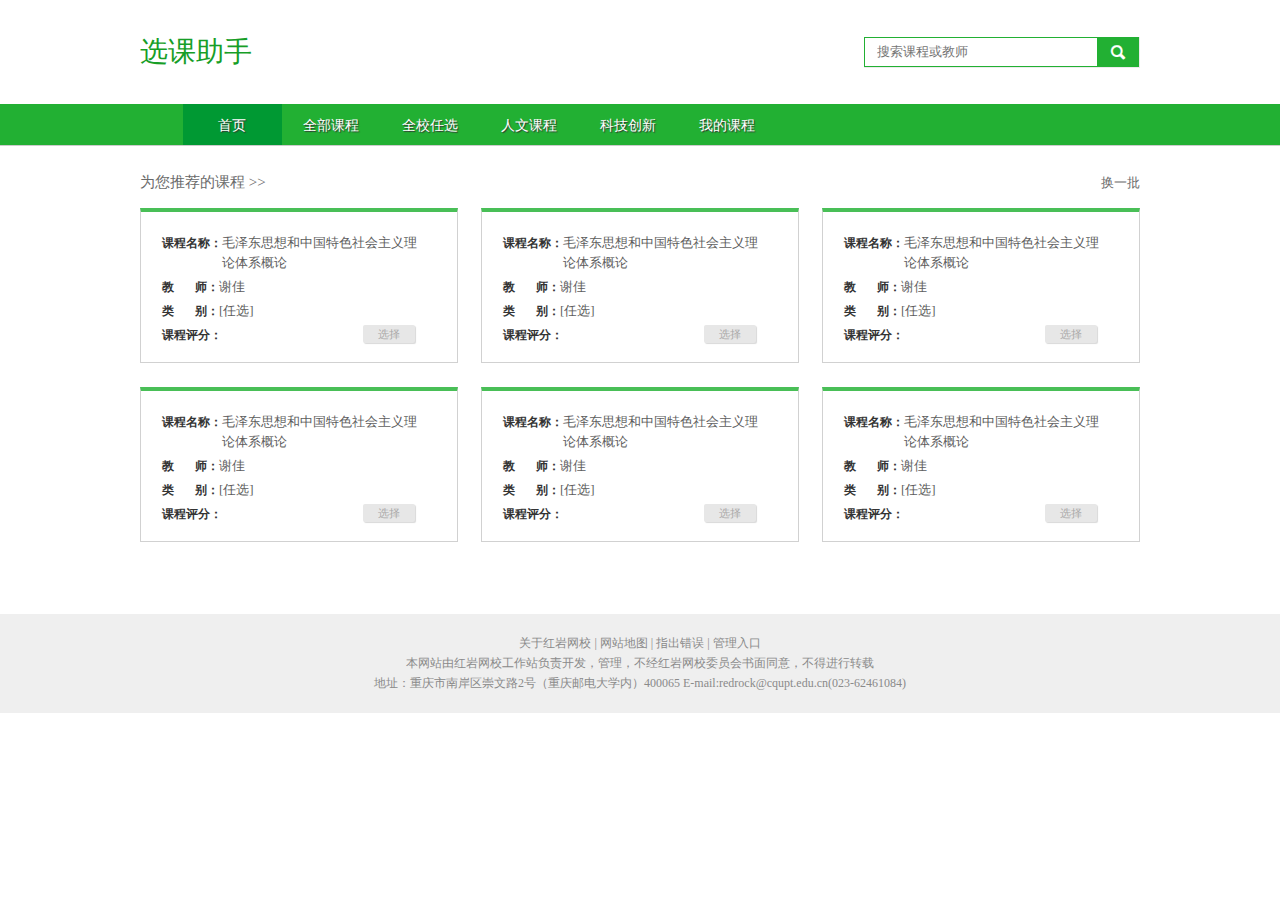
==== index.html @ 1451242a "pro-start" ====
<!DOCTYPE html>
<html>
<head lang="en">
	<meta charset="UTF-8">
	<title>选课小帮手</title>
	<link rel="stylesheet" href="css/style.css"/>
</head>
<body>
	<div class="container">
		<div class="header">
			<div class="title">
				<span class="titleWords">选课助手</span>
				<div class="searchBox">
					<input class="searchInput" type="text" placeholder="搜索课程或教师"/>
					<span class="searchBtn">&#xf0010;</span>
				</div>
			</div>
				<ul class="header_nav">
					<li class="active" style="margin-left: 14.2857%">
						<a href="##">首页</a>
					</li>
					<li>
						<a href="##">全部课程</a>
					</li>
					<li>
						<a href="##">全校任选</a>
					</li>
					<li>
						<a href="##">人文课程</a>
					</li>
					<li>
						<a href="##">科技创新</a>
					</li>
					<li>
						<a href="##">我的课程</a>
					</li>
				</ul>
		</div>
		<div class="index">
			<div class="tipWords">
				<span class="recommend">
					为您推荐的课程 >>
				</span>
				<span class="change">
					换一批
				</span>
			</div>
			<ul class="courseBox">
				<li>
					<p>
						<span class="Name">课程名称：</span>
						<span class="details">
							毛泽东思想和中国特色社会主义理论体系概论
						</span>
					</p>
					<p>
						<span class="Name">教 &nbsp;&nbsp;&nbsp;&nbsp;&nbsp; 师：</span>
						<span class="details">
							谢佳
						</span>
					</p>
					<p>
						<span class="Name">类 &nbsp;&nbsp;&nbsp;&nbsp;&nbsp; 别：</span>
						<span class="details">
							[任选]
						</span>
					</p>
					<p>
						<span class="Name">课程评分：</span>
						<span class="star">

						</span>
						<span class="selectBtn">选择</span>
					</p>
				</li>
				<li class="center">
					<p>
						<span class="Name">课程名称：</span>
						<span class="details">
							毛泽东思想和中国特色社会主义理论体系概论
						</span>
					</p>
					<p>
						<span class="Name">教 &nbsp;&nbsp;&nbsp;&nbsp;&nbsp; 师：</span>
						<span class="details">
							谢佳
						</span>
					</p>
					<p>
						<span class="Name">类 &nbsp;&nbsp;&nbsp;&nbsp;&nbsp; 别：</span>
						<span class="details">
							[任选]
						</span>
					</p>
					<p>
						<span class="Name">课程评分：</span>
						<span class="star">

						</span>
						<span class="selectBtn">选择</span>
					</p>
				</li>
				<li>
					<p>
						<span class="Name">课程名称：</span>
						<span class="details">
							毛泽东思想和中国特色社会主义理论体系概论
						</span>
					</p>
					<p>
						<span class="Name">教 &nbsp;&nbsp;&nbsp;&nbsp;&nbsp; 师：</span>
						<span class="details">
							谢佳
						</span>
					</p>
					<p>
						<span class="Name">类 &nbsp;&nbsp;&nbsp;&nbsp;&nbsp; 别：</span>
						<span class="details">
							[任选]
						</span>
					</p>
					<p>
						<span class="Name">课程评分：</span>
						<span class="star">

						</span>
						<span class="selectBtn">选择</span>
					</p>
				</li>
				<li>
					<p>
						<span class="Name">课程名称：</span>
						<span class="details">
							毛泽东思想和中国特色社会主义理论体系概论
						</span>
					</p>
					<p>
						<span class="Name">教 &nbsp;&nbsp;&nbsp;&nbsp;&nbsp; 师：</span>
						<span class="details">
							谢佳
						</span>
					</p>
					<p>
						<span class="Name">类 &nbsp;&nbsp;&nbsp;&nbsp;&nbsp; 别：</span>
						<span class="details">
							[任选]
						</span>
					</p>
					<p>
						<span class="Name">课程评分：</span>
						<span class="star">

						</span>
						<span class="selectBtn">选择</span>
					</p>
				</li>
				<li class="center">
					<p>
						<span class="Name">课程名称：</span>
						<span class="details">
							毛泽东思想和中国特色社会主义理论体系概论
						</span>
					</p>
					<p>
						<span class="Name">教 &nbsp;&nbsp;&nbsp;&nbsp;&nbsp; 师：</span>
						<span class="details">
							谢佳
						</span>
					</p>
					<p>
						<span class="Name">类 &nbsp;&nbsp;&nbsp;&nbsp;&nbsp; 别：</span>
						<span class="details">
							[任选]
						</span>
					</p>
					<p>
						<span class="Name">课程评分：</span>
						<span class="star">

						</span>
						<span class="selectBtn">选择</span>
					</p>
				</li>
				<li>
					<p>
						<span class="Name">课程名称：</span>
						<span class="details">
							毛泽东思想和中国特色社会主义理论体系概论
						</span>
					</p>
					<p>
						<span class="Name">教 &nbsp;&nbsp;&nbsp;&nbsp;&nbsp; 师：</span>
						<span class="details">
							谢佳
						</span>
					</p>
					<p>
						<span class="Name">类 &nbsp;&nbsp;&nbsp;&nbsp;&nbsp; 别：</span>
						<span class="details">
							[任选]
						</span>
					</p>
					<p>
						<span class="Name">课程评分：</span>
						<span class="star">

						</span>
						<span class="selectBtn">选择</span>
					</p>
				</li>
			</ul>
		</div>
		<div class="footer">
			<p><a href="##">关于红岩网校</a> | <a href="##">网站地图</a> | <a href="##">指出错误</a> | <a href="##">管理入口</a></p>
			<p>本网站由红岩网校工作站负责开发，管理，不经红岩网校委员会书面同意，不得进行转载</p>
			<p>地址：重庆市南岸区崇文路2号（重庆邮电大学内）400065 E-mail:redrock@cqupt.edu.cn(023-62461084)</p>
		</div>
	</div>
</body>
</html>
---- css/style.css ----
@font-face {
  font-family: 'DongQing';
  src: url('../font/DongQingHei.ttf');
  src: url('../font/DongQingHei..eot?#font-spider') format('embedded-opentype'), url('../font/DongQingHei..woff') format('woff'), url('../font/DongQingHei..ttf') format('truetype'), url('../font/DongQingHei..svg') format('svg');
  font-weight: normal;
  font-style: normal;
}
@font-face {
  font-family: 'sousuo';
  src: url('../font/sousuot.eot');
  /* IE9*/
  src: url('../font/sousuot.eot?#iefix') format('embedded-opentype'), /* IE6-IE8 */ url('../font/sousuo.woff') format('woff'), /* chrome、firefox */ url('../font/sousuo.ttf') format('truetype'), /* chrome、firefox、opera、Safari, Android, iOS 4.2+*/ url('../font/sousuo.svg#sousuo') format('svg');
  /* iOS 4.1- */
}
* {
  padding: 0;
  margin: 0;
  font-family: "DongQing";
}
li {
  list-style: none;
}
span {
  display: inline-block;
}
a {
  text-decoration: none;
  color: #000;
}
.container {
  width: auto;
  position: relative;
}
.container .selectBtn {
  width: 52px;
  height: 18px;
  box-shadow: 1px 1px 1px #d9d9d9;
  line-height: 18px;
  text-align: center;
  color: #a9a8a8;
  background-color: #e7e7e7;
  font-size: 11px;
  border-radius: 2px;
  cursor: pointer;
  float: right;
}
.container .header {
  width: 100%;
  height: 145px;
}
.container .header .title {
  color: #179e27;
  font-size: 28px;
  font-weight: 400;
  width: 1000px;
  margin: 0 auto;
  line-height: 104px;
  overflow: hidden;
}
.container .header .title .titleWords {
  float: left;
}
.container .header .title .searchBox {
  float: right;
  width: 276px;
  height: 30px;
  margin-top: 37px;
  border-bottom: 1px solid #ececec;
}
.container .header .title .searchBox * {
  float: left;
}
.container .header .title .searchBox .searchInput {
  height: 28px;
  width: 220px;
  padding-left: 12px;
  border: 1px solid #22b033;
  border-right: none;
}
.container .header .title .searchBox .searchBtn {
  display: inline-block;
  width: 42px;
  height: 30px;
  cursor: pointer;
  text-align: center;
  line-height: 30px;
  font-weight: 100;
  border-right: 1px solid #ececec;
  background-color: #22b033;
  font-family: "sousuo" !important;
  font-size: 16px;
  color: #ffffff;
  font-style: normal;
  -webkit-font-smoothing: antialiased;
  -webkit-text-stroke-width: 0.2px;
  -moz-osx-font-smoothing: grayscale;
}
.container .header .header_nav {
  width: 100%;
  height: 41px;
  border-bottom: 1px solid #cccccc;
  background-color: #22b033;
}
.container .header .header_nav li {
  float: left;
  width: 99px;
  height: 100%;
  line-height: 41px;
  text-align: center;
  cursor: pointer;
}
.container .header .header_nav li a {
  display: inline-block;
  color: #ffffff;
  width: 100%;
  height: 100%;
  font-weight: 400;
  text-shadow: 1px 1px 1px #333;
  font-size: 14px;
}
.container .header .header_nav li:hover {
  background-color: #009933;
}
.container .header .header_nav .active {
  background-color: #009933;
}
.container .index {
  height: 379px;
  width: 1000px;
  margin: 0 auto;
  margin-top: 12px;
  margin-bottom: 78px;
}
.container .index .tipWords {
  width: 100%;
  padding: 18px 0;
  font-size: 15px;
  height: 15px;
  line-height: 15px;
  color: #6b6b6b;
}
.container .index .tipWords .recommend {
  float: left;
}
.container .index .tipWords .change {
  float: right;
  font-size: 13px;
}
.container .index .courseBox {
  width: 100%;
  overflow: hidden;
}
.container .index .courseBox li {
  border: 1px solid #d1d1d1;
  border-top: 4px solid #49bf57;
  width: 274px;
  height: 108px;
  padding: 21px;
  float: left;
  margin-bottom: 24px;
}
.container .index .courseBox li .Name {
  font-weight: 600;
  font-size: 12px;
  color: #333;
}
.container .index .courseBox li .details {
  width: 207px;
  font-size: 13px;
  color: #5d5d5d;
  font-weight: 200;
}
.container .index .courseBox li .star {
  width: 141px;
  height: 20px;
}
.container .index .courseBox li span {
  float: left;
}
.container .index .courseBox li p {
  line-height: 20px;
  display: inline-block;
  width: 100%;
}
.container .index .courseBox .center {
  margin-left: 23px;
  margin-right: 23px;
}
.container .footer {
  height: 61px;
  padding: 19px;
  width: auto;
  background-color: #efefef;
}
.container .footer p {
  font-size: 12px;
  color: #8a8a8a;
  text-align: center;
  line-height: 20px;
  font-weight: normal;
}
.container .footer p a {
  color: #8a8a8a;
}
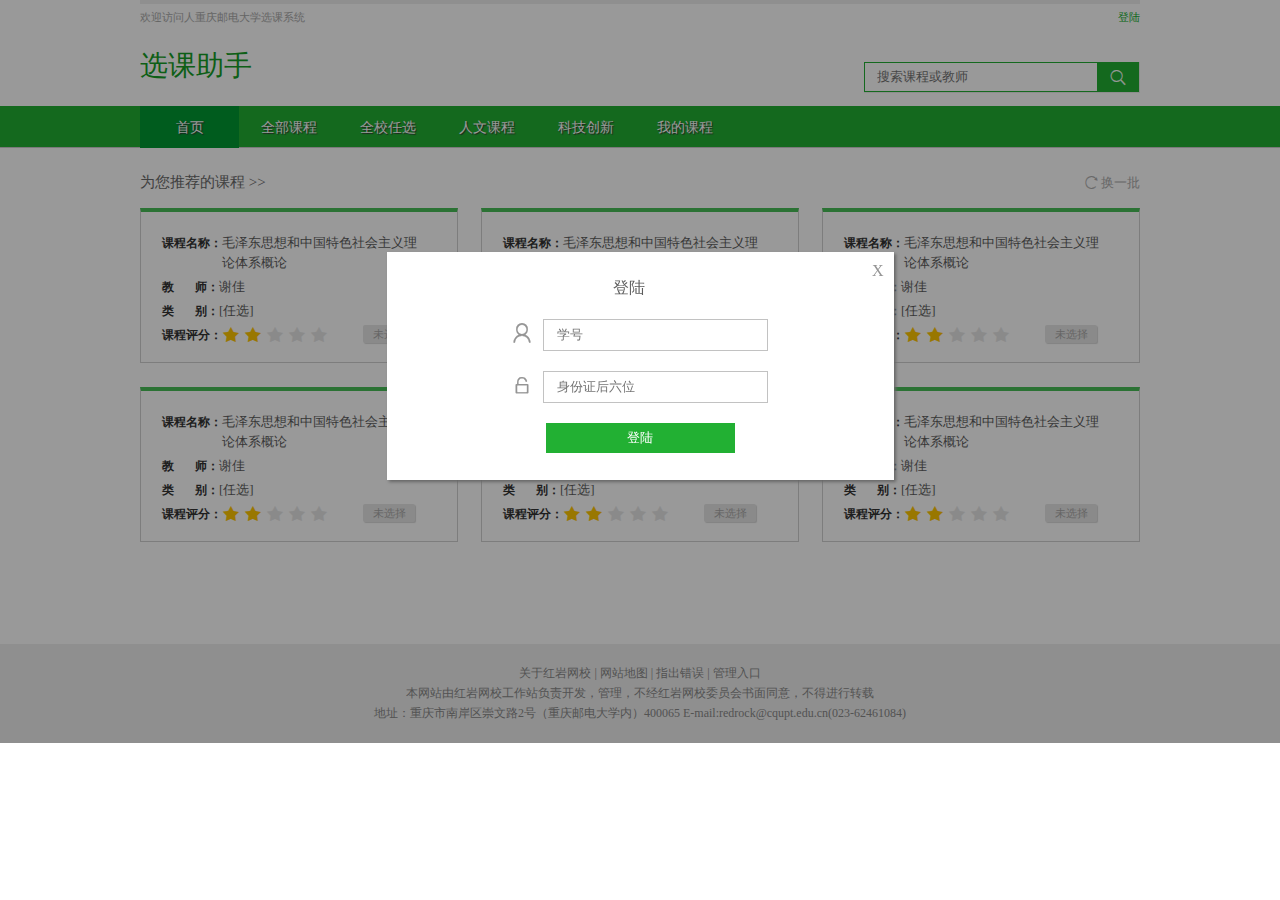
==== commit aa48613d: "Login" ====
--- a/index.html
+++ b/index.html
@@ -4,36 +4,66 @@
 	<meta charset="UTF-8">
 	<title>选课小帮手</title>
 	<link rel="stylesheet" href="css/style.css"/>
+	<script src="js/jquery.min.js"></script>
+	<script src="js/CourseList.js"></script>
 </head>
 <body>
 	<div class="container">
+		<div class="mask">
+
+		</div>
+		<div class="login_box">
+		<span class="login_close">
+			X
+		</span>
+			<p class="login_title">
+				登陆
+			</p>
+			<p class="usr">
+				<i class="login_logo">&#xf007c;</i><input type="text" placeholder="学号">
+			</p>
+			<p class="password">
+				<i class="login_logo">&#xe61b;</i><input type="password" placeholder="身份证后六位">
+			</p>
+			<input class="loginBtn" type="button" value="登陆"/>
+		</div>
 		<div class="header">
+			<div class="login">
+				<span class="welcome">
+					欢迎访问人重庆邮电大学选课系统
+				</span>
+				<span class="login_btn">
+					登陆
+				</span>
+			</div>
 			<div class="title">
 				<span class="titleWords">选课助手</span>
 				<div class="searchBox">
 					<input class="searchInput" type="text" placeholder="搜索课程或教师"/>
-					<span class="searchBtn">&#xf0010;</span>
+					<span class="searchBtn">&#xe61f;</span>
 				</div>
 			</div>
 				<ul class="header_nav">
-					<li class="active" style="margin-left: 14.2857%">
-						<a href="##">首页</a>
-					</li>
-					<li>
-						<a href="##">全部课程</a>
-					</li>
-					<li>
-						<a href="##">全校任选</a>
-					</li>
-					<li>
-						<a href="##">人文课程</a>
-					</li>
-					<li>
-						<a href="##">科技创新</a>
-					</li>
-					<li>
-						<a href="##">我的课程</a>
-					</li>
+					<div class="selectorHolder">
+						<li class="active">
+							<a href="##">首页</a>
+						</li>
+						<li>
+							<a href="##">全部课程</a>
+						</li>
+						<li>
+							<a href="##">全校任选</a>
+						</li>
+						<li>
+							<a href="##">人文课程</a>
+						</li>
+						<li>
+							<a href="##">科技创新</a>
+						</li>
+						<li>
+							<a href="##">我的课程</a>
+						</li>
+					</div>
 				</ul>
 		</div>
 		<div class="index">
@@ -42,7 +72,7 @@
 					为您推荐的课程 >>
 				</span>
 				<span class="change">
-					换一批
+					<i class="changeLogo">&#xe610;</i>换一批
 				</span>
 			</div>
 			<ul class="courseBox">
@@ -67,10 +97,14 @@
 					</p>
 					<p>
 						<span class="Name">课程评分：</span>
-						<span class="star">
-
-						</span>
-						<span class="selectBtn">选择</span>
+						<span class="star-line">
+							<i class="star light">&#xe616;</i>
+							<i class="star light">&#xe616;</i>
+							<i class="star">&#xe616;</i>
+							<i class="star">&#xe616;</i>
+							<i class="star">&#xe616;</i>
+						</span>
+						<span class="selectBtn">未选择</span>
 					</p>
 				</li>
 				<li class="center">
@@ -94,64 +128,76 @@
 					</p>
 					<p>
 						<span class="Name">课程评分：</span>
-						<span class="star">
-
-						</span>
-						<span class="selectBtn">选择</span>
-					</p>
-				</li>
-				<li>
-					<p>
-						<span class="Name">课程名称：</span>
-						<span class="details">
-							毛泽东思想和中国特色社会主义理论体系概论
-						</span>
-					</p>
-					<p>
-						<span class="Name">教 &nbsp;&nbsp;&nbsp;&nbsp;&nbsp; 师：</span>
-						<span class="details">
-							谢佳
-						</span>
-					</p>
-					<p>
-						<span class="Name">类 &nbsp;&nbsp;&nbsp;&nbsp;&nbsp; 别：</span>
-						<span class="details">
-							[任选]
-						</span>
-					</p>
-					<p>
-						<span class="Name">课程评分：</span>
-						<span class="star">
-
-						</span>
-						<span class="selectBtn">选择</span>
-					</p>
-				</li>
-				<li>
-					<p>
-						<span class="Name">课程名称：</span>
-						<span class="details">
-							毛泽东思想和中国特色社会主义理论体系概论
-						</span>
-					</p>
-					<p>
-						<span class="Name">教 &nbsp;&nbsp;&nbsp;&nbsp;&nbsp; 师：</span>
-						<span class="details">
-							谢佳
-						</span>
-					</p>
-					<p>
-						<span class="Name">类 &nbsp;&nbsp;&nbsp;&nbsp;&nbsp; 别：</span>
-						<span class="details">
-							[任选]
-						</span>
-					</p>
-					<p>
-						<span class="Name">课程评分：</span>
-						<span class="star">
-
-						</span>
-						<span class="selectBtn">选择</span>
+						<span class="star-line">
+							<i class="star light">&#xe616;</i>
+							<i class="star light">&#xe616;</i>
+							<i class="star">&#xe616;</i>
+							<i class="star">&#xe616;</i>
+							<i class="star">&#xe616;</i>
+						</span>
+						<span class="selectBtn">未选择</span>
+					</p>
+				</li>
+				<li>
+					<p>
+						<span class="Name">课程名称：</span>
+						<span class="details">
+							毛泽东思想和中国特色社会主义理论体系概论
+						</span>
+					</p>
+					<p>
+						<span class="Name">教 &nbsp;&nbsp;&nbsp;&nbsp;&nbsp; 师：</span>
+						<span class="details">
+							谢佳
+						</span>
+					</p>
+					<p>
+						<span class="Name">类 &nbsp;&nbsp;&nbsp;&nbsp;&nbsp; 别：</span>
+						<span class="details">
+							[任选]
+						</span>
+					</p>
+					<p>
+						<span class="Name">课程评分：</span>
+						<span class="star-line">
+							<i class="star light">&#xe616;</i>
+							<i class="star light">&#xe616;</i>
+							<i class="star">&#xe616;</i>
+							<i class="star">&#xe616;</i>
+							<i class="star">&#xe616;</i>
+						</span>
+						<span class="selectBtn">未选择</span>
+					</p>
+				</li>
+				<li>
+					<p>
+						<span class="Name">课程名称：</span>
+						<span class="details">
+							毛泽东思想和中国特色社会主义理论体系概论
+						</span>
+					</p>
+					<p>
+						<span class="Name">教 &nbsp;&nbsp;&nbsp;&nbsp;&nbsp; 师：</span>
+						<span class="details">
+							谢佳
+						</span>
+					</p>
+					<p>
+						<span class="Name">类 &nbsp;&nbsp;&nbsp;&nbsp;&nbsp; 别：</span>
+						<span class="details">
+							[任选]
+						</span>
+					</p>
+					<p>
+						<span class="Name">课程评分：</span>
+						<span class="star-line">
+							<i class="star light">&#xe616;</i>
+							<i class="star light">&#xe616;</i>
+							<i class="star">&#xe616;</i>
+							<i class="star">&#xe616;</i>
+							<i class="star">&#xe616;</i>
+						</span>
+						<span class="selectBtn">未选择</span>
 					</p>
 				</li>
 				<li class="center">
@@ -175,37 +221,45 @@
 					</p>
 					<p>
 						<span class="Name">课程评分：</span>
-						<span class="star">
-
-						</span>
-						<span class="selectBtn">选择</span>
-					</p>
-				</li>
-				<li>
-					<p>
-						<span class="Name">课程名称：</span>
-						<span class="details">
-							毛泽东思想和中国特色社会主义理论体系概论
-						</span>
-					</p>
-					<p>
-						<span class="Name">教 &nbsp;&nbsp;&nbsp;&nbsp;&nbsp; 师：</span>
-						<span class="details">
-							谢佳
-						</span>
-					</p>
-					<p>
-						<span class="Name">类 &nbsp;&nbsp;&nbsp;&nbsp;&nbsp; 别：</span>
-						<span class="details">
-							[任选]
-						</span>
-					</p>
-					<p>
-						<span class="Name">课程评分：</span>
-						<span class="star">
-
-						</span>
-						<span class="selectBtn">选择</span>
+						<span class="star-line">
+							<i class="star light">&#xe616;</i>
+							<i class="star light">&#xe616;</i>
+							<i class="star">&#xe616;</i>
+							<i class="star">&#xe616;</i>
+							<i class="star">&#xe616;</i>
+						</span>
+						<span class="selectBtn">未选择</span>
+					</p>
+				</li>
+				<li>
+					<p>
+						<span class="Name">课程名称：</span>
+						<span class="details">
+							毛泽东思想和中国特色社会主义理论体系概论
+						</span>
+					</p>
+					<p>
+						<span class="Name">教 &nbsp;&nbsp;&nbsp;&nbsp;&nbsp; 师：</span>
+						<span class="details">
+							谢佳
+						</span>
+					</p>
+					<p>
+						<span class="Name">类 &nbsp;&nbsp;&nbsp;&nbsp;&nbsp; 别：</span>
+						<span class="details">
+							[任选]
+						</span>
+					</p>
+					<p>
+						<span class="Name">课程评分：</span>
+						<span class="star-line">
+							<i class="star light">&#xe616;</i>
+							<i class="star light">&#xe616;</i>
+							<i class="star">&#xe616;</i>
+							<i class="star">&#xe616;</i>
+							<i class="star">&#xe616;</i>
+						</span>
+						<span class="selectBtn">未选择</span>
 					</p>
 				</li>
 			</ul>
--- a/css/style.css
+++ b/css/style.css
@@ -6,10 +6,10 @@
   font-style: normal;
 }
 @font-face {
-  font-family: 'sousuo';
-  src: url('../font/sousuot.eot');
+  font-family: 'iconfont';
+  src: url('../font/iconfont.eot');
   /* IE9*/
-  src: url('../font/sousuot.eot?#iefix') format('embedded-opentype'), /* IE6-IE8 */ url('../font/sousuo.woff') format('woff'), /* chrome、firefox */ url('../font/sousuo.ttf') format('truetype'), /* chrome、firefox、opera、Safari, Android, iOS 4.2+*/ url('../font/sousuo.svg#sousuo') format('svg');
+  src: url('../font/iconfont.eot?#iefix') format('embedded-opentype'), /* IE6-IE8 */ url('../font/iconfont.woff') format('woff'), /* chrome、firefox */ url('../font/iconfont.ttf') format('truetype'), /* chrome、firefox、opera、Safari, Android, iOS 4.2+*/ url('../font/iconfont.svg#iconfont') format('svg');
   /* iOS 4.1- */
 }
 * {
@@ -17,6 +17,18 @@
   margin: 0;
   font-family: "DongQing";
 }
+.star {
+  font-family: "iconfont" !important;
+  font-size: 18px;
+  font-style: normal;
+  -webkit-font-smoothing: antialiased;
+  -webkit-text-stroke-width: 0.2px;
+  -moz-osx-font-smoothing: grayscale;
+  color: #e7e7e7;
+}
+.light {
+  color: #ffc600;
+}
 li {
   list-style: none;
 }
@@ -30,6 +42,142 @@
 .container {
   width: auto;
   position: relative;
+}
+.container .login_box {
+  width: 507px;
+  height: 228px;
+  background: #ffffff;
+  position: fixed;
+  top: 28%;
+  box-shadow: 2px 2px 3px #676767;
+}
+.container .login_box .login_close {
+  float: right;
+  margin: 10px;
+  margin-bottom: 0;
+  margin-left: 0;
+  cursor: pointer;
+  color: #959595;
+}
+.container .login_box p {
+  text-align: center;
+}
+.container .login_box p > input {
+  width: 210px;
+  height: 30px;
+  padding-left: 13px;
+  border: 1px solid #c2c2c2;
+  margin-bottom: 20px;
+  font-size: 13px;
+}
+.container .login_box .login_logo {
+  font-family: "iconfont" !important;
+  font-size: 20px;
+  font-style: normal;
+  -webkit-font-smoothing: antialiased;
+  -webkit-text-stroke-width: 0.2px;
+  -moz-osx-font-smoothing: grayscale;
+  color: #959595;
+  margin-right: 11px;
+}
+.container .login_box .loginBtn {
+  display: block;
+  width: 189px;
+  height: 30px;
+  background: #22b033;
+  border: none;
+  color: #ffffff;
+  margin: 0 auto;
+  cursor: pointer;
+  font-size: 13px;
+}
+.container .login_box .login_title {
+  color: #5d5d5d;
+  font-size: 16px;
+  margin-top: 26px;
+  margin-bottom: 20px;
+}
+.container .mask {
+  width: 100%;
+  height: 100%;
+  opacity: 0.4;
+  filter: alpha(opacity=40);
+  position: absolute;
+  left: 0;
+  top: 0;
+  background: #000000;
+}
+.container .teacher_infor {
+  width: 1000px;
+  height: 440px;
+  background: #ffffff;
+  position: fixed;
+  left: 0;
+  top: 10%;
+  display: none;
+}
+.container .teacher_infor .close {
+  float: right;
+  margin: 14px 16px;
+  cursor: pointer;
+  color: #959595;
+}
+.container .teacher_infor h5 {
+  text-align: center;
+  margin: 28px 0;
+  font-weight: 300;
+}
+.container .teacher_infor .infor_holder {
+  margin: 0 auto;
+  width: 830px;
+  height: 320px;
+}
+.container .teacher_infor .infor_holder .tf {
+  width: 165px;
+  height: 100%;
+  float: left;
+}
+.container .teacher_infor .infor_holder .tf .photo {
+  height: 204px;
+  width: 100%;
+  border: 1px solid #d1d1d1;
+  background: url("../images/tp.jpg") no-repeat;
+  background-size: 100% 100%;
+  margin-bottom: 8px;
+}
+.container .teacher_infor .infor_holder .tf p {
+  width: 100%;
+  height: 20px;
+  line-height: 25px;
+}
+.container .teacher_infor .infor_holder .tf span {
+  float: left;
+}
+.container .teacher_infor .infor_holder .tf .name {
+  color: #4dcf5b;
+  font-size: 13px;
+}
+.container .teacher_infor .infor_holder .tf .name_details {
+  width: 110px;
+  color: #333;
+  font-size: 14px;
+}
+.container .teacher_infor .infor_holder .cf {
+  width: 645px;
+  float: right;
+  border: 1px solid #d1d1d1;
+  border-top: 4px solid #49bf57;
+  border-collapse: collapse;
+}
+.container .teacher_infor .infor_holder .cf td {
+  height: 52px;
+  text-align: center;
+  font-size: 13px;
+  color: #494949;
+}
+.container .teacher_infor .infor_holder .cf .name td {
+  height: 38px;
+  font-size: 11px;
 }
 .container .selectBtn {
   width: 52px;
@@ -48,13 +196,29 @@
   width: 100%;
   height: 145px;
 }
+.container .header .login {
+  width: 1000px;
+  margin: 0 auto;
+  font-size: 11px;
+  color: #a9a9a9;
+  border-top: 4px solid #efefef;
+  padding-top: 6px;
+}
+.container .header .login .welcom {
+  float: left;
+}
+.container .header .login .login_btn {
+  float: right;
+  color: #22b033;
+  cursor: pointer;
+}
 .container .header .title {
   color: #179e27;
   font-size: 28px;
   font-weight: 400;
   width: 1000px;
   margin: 0 auto;
-  line-height: 104px;
+  line-height: 81px;
   overflow: hidden;
 }
 .container .header .title .titleWords {
@@ -87,7 +251,7 @@
   font-weight: 100;
   border-right: 1px solid #ececec;
   background-color: #22b033;
-  font-family: "sousuo" !important;
+  font-family: "iconfont" !important;
   font-size: 16px;
   color: #ffffff;
   font-style: normal;
@@ -101,6 +265,10 @@
   border-bottom: 1px solid #cccccc;
   background-color: #22b033;
 }
+.container .header .header_nav .selectorHolder {
+  width: 1000px;
+  margin: 0 auto;
+}
 .container .header .header_nav li {
   float: left;
   width: 99px;
@@ -125,11 +293,50 @@
   background-color: #009933;
 }
 .container .index {
-  height: 379px;
   width: 1000px;
   margin: 0 auto;
   margin-top: 12px;
   margin-bottom: 78px;
+}
+.container .index .CourseTable {
+  width: 100%;
+  border: 1px solid #d1d1d1;
+  border-top: 4px solid #49bf57;
+  border-collapse: collapse;
+}
+.container .index .CourseTable td {
+  text-align: center;
+  height: 53px;
+  line-height: 53px;
+  font-size: 13px;
+  color: #696868;
+}
+.container .index .CourseTable .CourseNum {
+  width: 89px;
+}
+.container .index .CourseTable .CourseName {
+  width: 501px;
+}
+.container .index .CourseTable .Teacher {
+  width: 127px;
+  color: #22b033;
+  cursor: pointer;
+}
+.container .index .CourseTable .Passing {
+  width: 127px;
+}
+.container .index .CourseTable .Grade {
+  width: 154px;
+}
+.container .index .CourseTable .Details {
+  text-align: left;
+  padding-left: 26px;
+}
+.container .index .CourseTable .NameList td {
+  font-size: 12px;
+  color: #333;
+  height: 37px;
+  line-height: 37px;
 }
 .container .index .tipWords {
   width: 100%;
@@ -145,6 +352,18 @@
 .container .index .tipWords .change {
   float: right;
   font-size: 13px;
+  cursor: pointer;
+  color: #aeadad;
+  font-weight: 100;
+}
+.container .index .tipWords .change .changeLogo {
+  font-family: "iconfont" !important;
+  font-style: normal;
+  -webkit-font-smoothing: antialiased;
+  -webkit-text-stroke-width: 0.2px;
+  -moz-osx-font-smoothing: grayscale;
+  font-size: 15px;
+  margin-right: 2px;
 }
 .container .index .courseBox {
   width: 100%;
@@ -170,7 +389,7 @@
   color: #5d5d5d;
   font-weight: 200;
 }
-.container .index .courseBox li .star {
+.container .index .courseBox li .star-line {
   width: 141px;
   height: 20px;
 }
